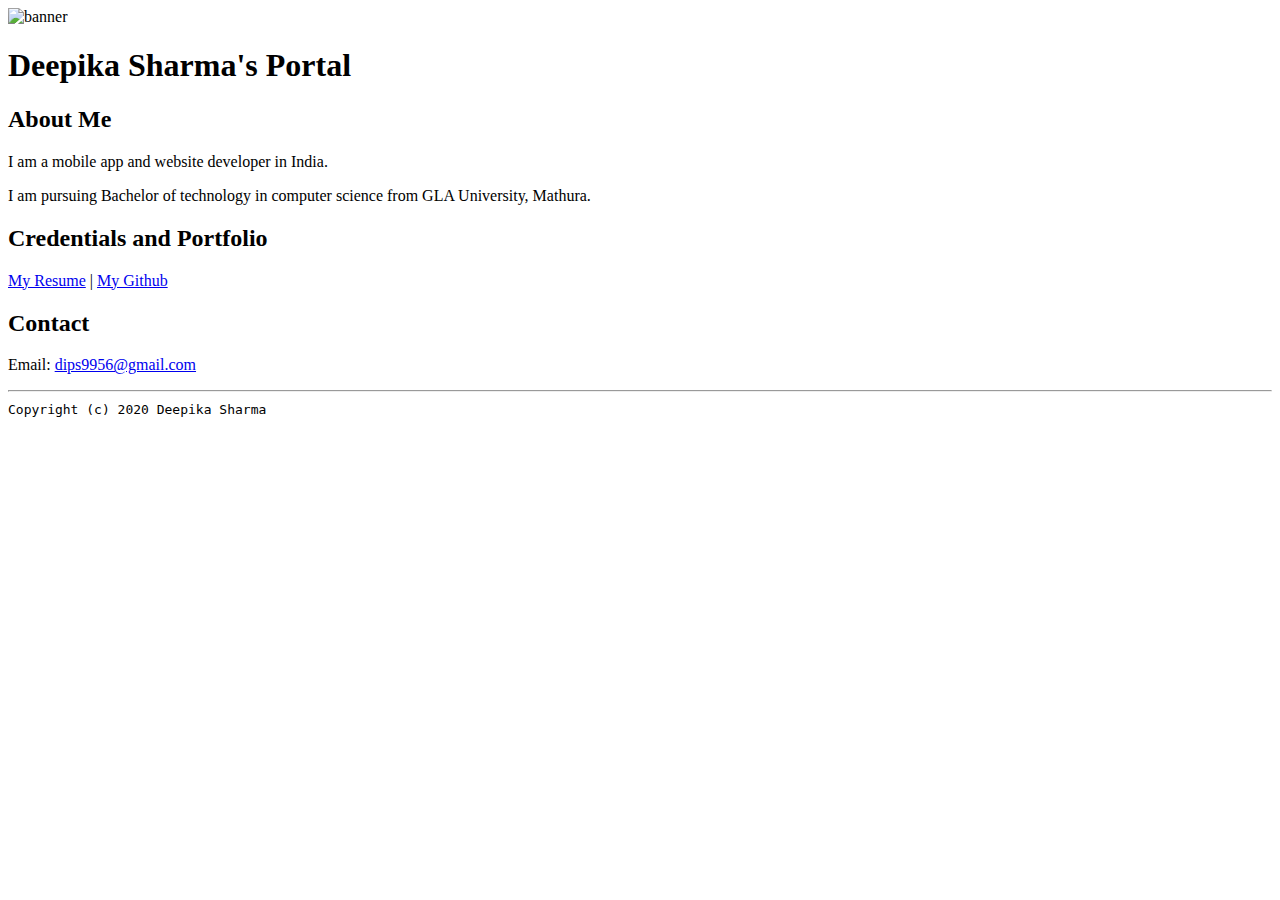
==== index.html @ 9e2188d6 "Add files via upload" ====
<!doctype html>

<html lang="en">

<header>
	<title>Deepika Sharma's Portal</title>
	<link rel="stylesheet" href="css/master.css">
	<meta name="viewpoint" content="width=device-width, initial-scale=1, shrink-to-fit=no">
	<meta name="name" content="Deepika Sharma's Portal">
	<meta name="robots" content="noindex, nofollow">

</header>

<body>
	<img src = "image.jpg" width="75%" alt="banner">
<h1>Deepika Sharma's Portal</h1>
<h2>About Me</h2>
<p>I am a mobile app and website developer in India.</p>
<p>I am pursuing Bachelor of technology in computer science from GLA University, Mathura.</p>
<h2>Credentials and Portfolio</h2>

<p><a href="resume.html">My Resume</a> | <a href="https://github.com/deepika4806">My Github</a></p>
<h2>Contact</h2>

<p>Email: <a href="mailto:dips9956@gmail.com">dips9956@gmail.com</a></p>
	</body>

	<footer>
		<hr>
		<code>Copyright (c) 2020 Deepika Sharma</code>

	</footer>

	</html>
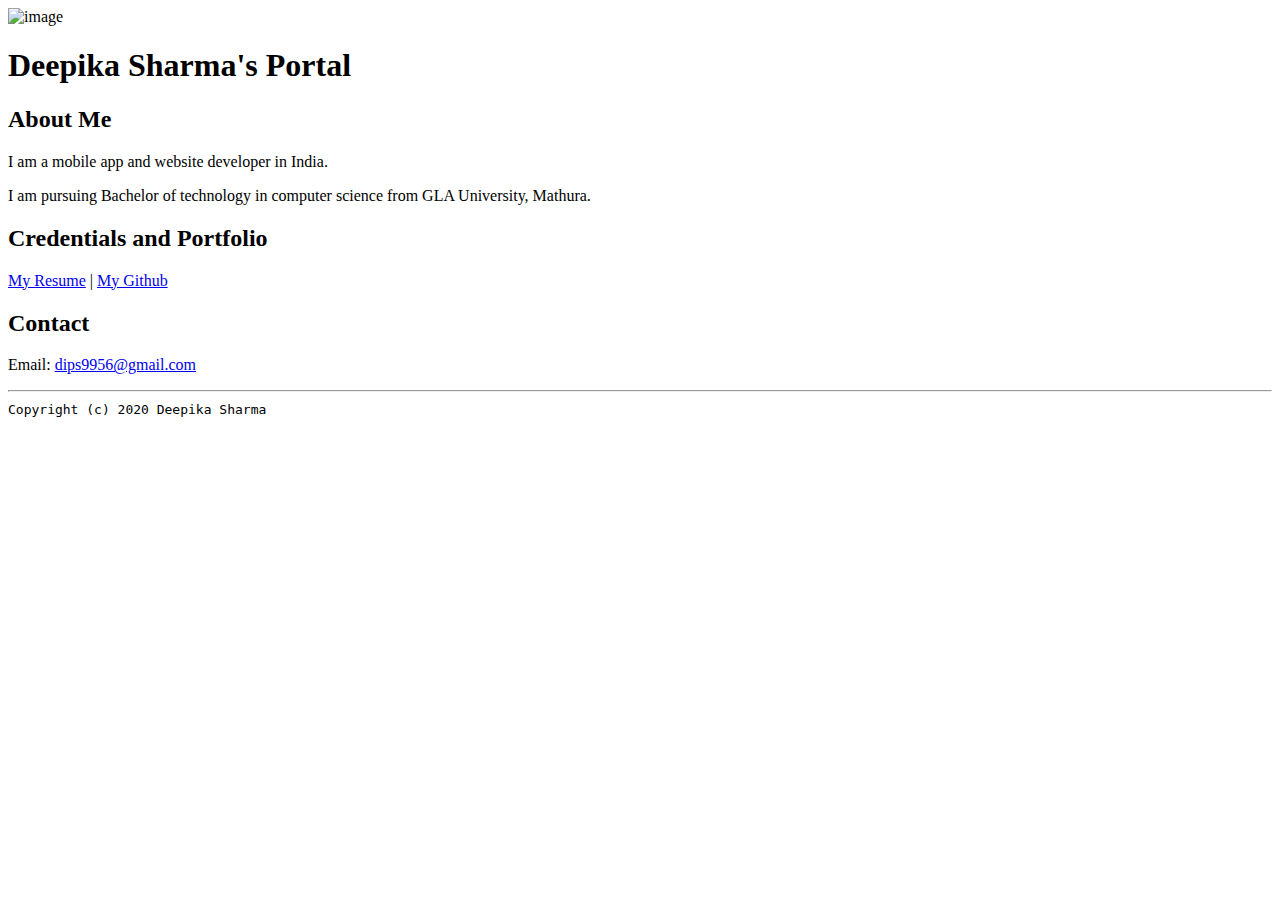
==== commit 23a8b85b: "Add files via upload" ====
--- a/index.html
+++ b/index.html
@@ -8,11 +8,12 @@
 	<meta name="viewpoint" content="width=device-width, initial-scale=1, shrink-to-fit=no">
 	<meta name="name" content="Deepika Sharma's Portal">
 	<meta name="robots" content="noindex, nofollow">
+	<link href="https://fonts.googleapis.com/css2?family=Baloo+Bhai+2:wght@600&display=swap" rel="stylesheet">
 
 </header>
 
 <body>
-	<img src = "image.jpg" width="75%" alt="banner">
+	<img src = "img/img1.png" alt ="image">
 <h1>Deepika Sharma's Portal</h1>
 <h2>About Me</h2>
 <p>I am a mobile app and website developer in India.</p>
